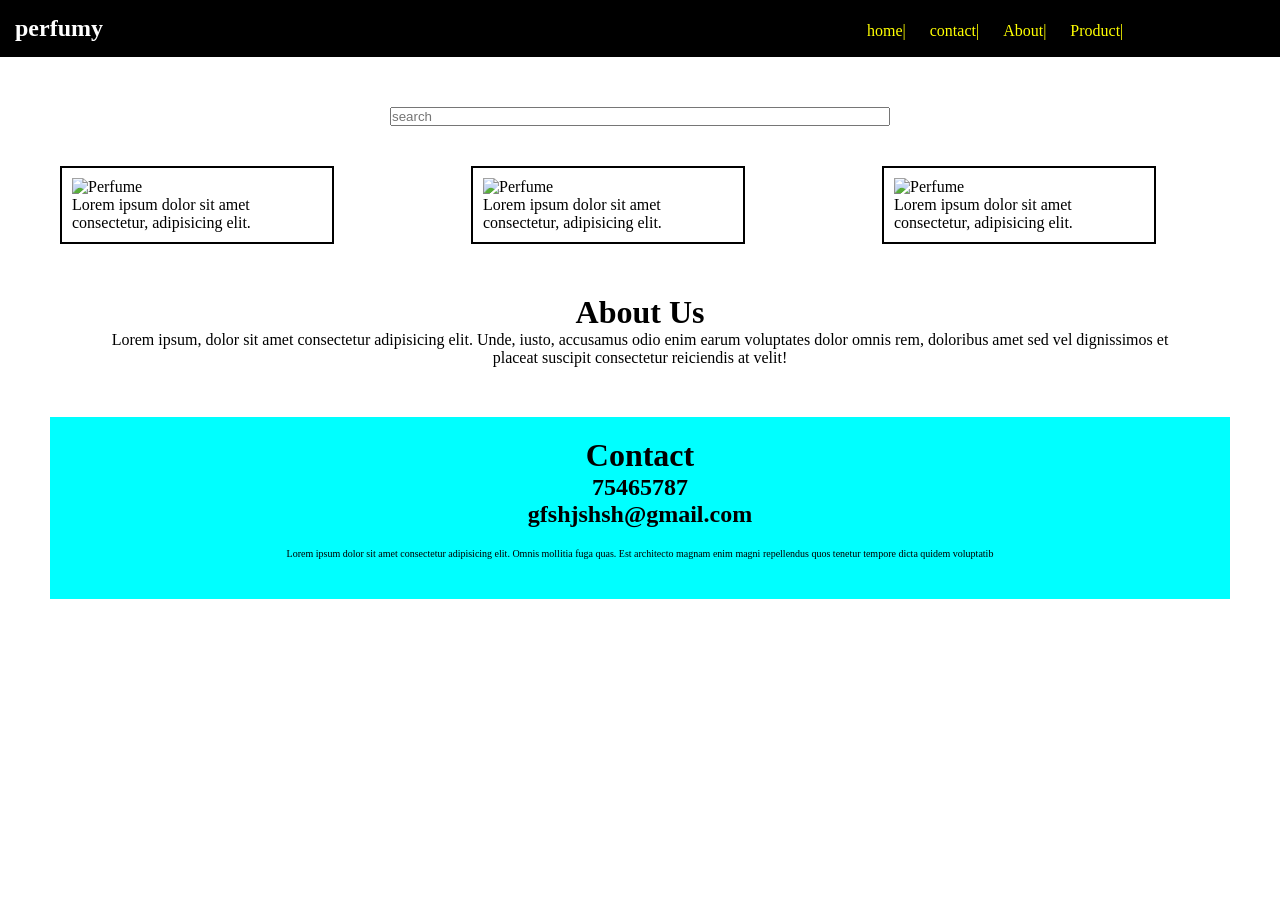
==== Perfumy/project.html @ ae57c561 "Added all my projects - Perfumy, Flask, Todo etc" ====
<html>
    <head>
        <title>Perfumy</title>
        <link rel="stylesheet" href="project.css">
    </head>
    <body>
        <div class="header">
            <nav>
                <h1>perfumy</h1>
                <ul>
                    <li>home|</li>
                    <li>contact|</li>
                    <li>About|</li>
                    <li>Product|</li>
                </ul>
            </nav>
            
        </div>
        <div class="searchbar">
            <input placeholder="search"
        </div>
        <div class="Product">
            <div class="box1">
               <img src="perfume-images/image1.jpg"alt="Perfume">
               <p>Lorem ipsum dolor sit amet consectetur, adipisicing elit.</p>
            </div>
            <div class="box2">
               <img src="perfume-images/image1.jpg"alt="Perfume">
               <p>Lorem ipsum dolor sit amet consectetur, adipisicing elit.</p>
            </div>
            <div class="box3">
               <img src="perfume-images/image1.jpg"alt="Perfume">
               <p>Lorem ipsum dolor sit amet consectetur, adipisicing elit.</p>
            </div>
        </div>
        <div class="about">
            <h1>About Us</h1>
            <p>Lorem ipsum, dolor sit amet consectetur adipisicing elit. Unde, iusto, accusamus odio enim earum voluptates dolor omnis rem, doloribus amet sed vel dignissimos et placeat suscipit consectetur reiciendis at velit!</p> 
        </div>
        <div class="contact">
            <h1>Contact</h1>
            <h2 style="text-align:center">75465787</h2>
            <h2 style="text-align: center">gfshjshsh@gmail.com</h2>
            <p style="padding: 20px;font-size: 10px;">Lorem ipsum dolor sit amet consectetur adipisicing elit. Omnis mollitia fuga quas. Est architecto magnam enim magni repellendus quos tenetur tempore dicta quidem voluptatib</p>
        </div>
    </body>
</html>
---- Perfumy/project.css ----
*{
    padding: 0px;
    margin: 0px;
}
    nav{
    background-color: black;
    color: white;
    padding: 15px;
    
}
li,h1,ul{
    display: inline;
}
li{
    padding: 10px;
    color: yellow;
   }
   ul{
    margin-left: 60%;
   }
   li:hover{
    color: white;
    cursor: pointer;
   }
   .searchbar{
    padding: 50px;
   text-align: center;
    }
    input{
        width: 500px;
    }
    .Product{
        text-align: left;
        margin-left: 10px;
        display: flex;
        flex-wrap: wrap;
        gap:20px;
    }
    .box1{
        margin-top: 40px;
        padding: 10px;
        border-color: black;
        border-width: 2px;
        border-style: solid;
        display: inline-block;
        width: 250px;  
           
    }
    .box2{ 
        margin-top: 40px;
        padding: 10px;
        border-color: black;
        border-width: 2px;
        border-style: solid;
        display: inline-block;
        width: 250px;
        margin-left: 10%;
        
    }
    .box3{
        margin-top: 40px;
        padding: 10px;
        border-color: black;
        border-width: 2px;
        border-style: solid;
        display: inline-block;
        width: 250px;
        margin-left: 10%;
        

    }
    .box1:hover{
        background-color: burlywood;
        color: white;
    }
    .box2:hover{
        background-color: olive;
        color: white;
    }
    .box3:hover{
        background-color:palevioletred;
        color: white;
    }
    .about{
        padding: 50px;
    }
    .contact{
        background-color: aqua;
        color:black;
        padding: 20px;
    }
    h2:hover{
        background-color: white;
    }
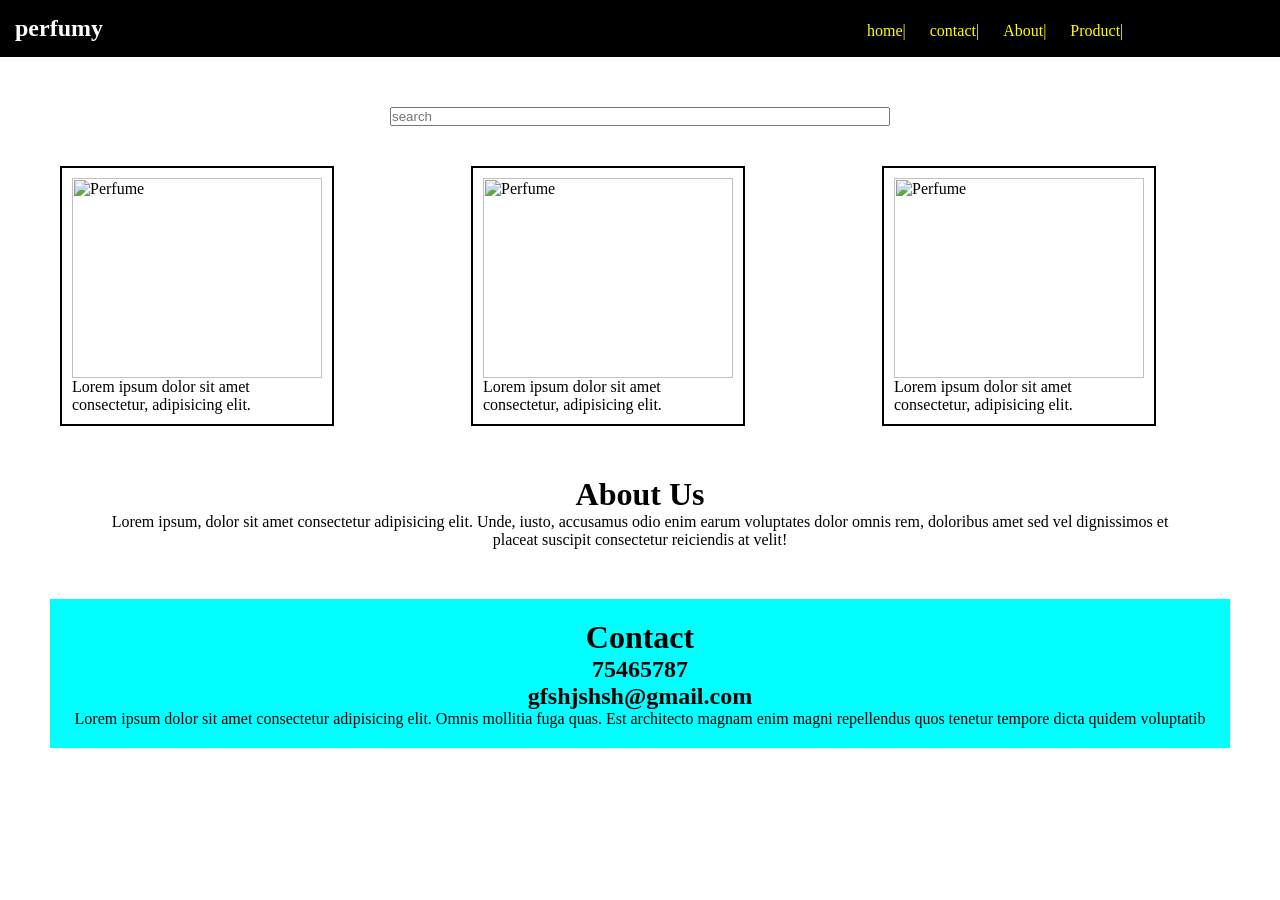
==== commit e4a8bb4a: "Update project.html" ====
--- a/Perfumy/project.html
+++ b/Perfumy/project.html
@@ -21,15 +21,15 @@
         </div>
         <div class="Product">
             <div class="box1">
-               <img src="perfume-images/image1.jpg"alt="Perfume">
+               <img src="https://images.unsplash.com/photo-1700522360590-a913ff2a3d9f?q=80&w=464&auto=format&fit=crop&ixlib=rb-4.1.0&ixid=M3wxMjA3fDB8MHxwaG90by1wYWdlfHx8fGVufDB8fHx8fA%3D%3D?w=500"alt="Perfume">
                <p>Lorem ipsum dolor sit amet consectetur, adipisicing elit.</p>
             </div>
             <div class="box2">
-               <img src="perfume-images/image1.jpg"alt="Perfume">
+               <img src="https://images.unsplash.com/photo-1594035910387-fea47794261f?w=500?w=500"alt="Perfume">
                <p>Lorem ipsum dolor sit amet consectetur, adipisicing elit.</p>
             </div>
             <div class="box3">
-               <img src="perfume-images/image1.jpg"alt="Perfume">
+               <img src="https://images.unsplash.com/photo-1547887537-6158d64c35b3?q=80&w=387&auto=format&fit=crop&ixlib=rb-4.1.0&ixid=M3wxMjA3fDB8MHxwaG90by1wYWdlfHx8fGVufDB8fHx8fA%3D%3D?w=500"alt="Perfume">
                <p>Lorem ipsum dolor sit amet consectetur, adipisicing elit.</p>
             </div>
         </div>
@@ -39,9 +39,9 @@
         </div>
         <div class="contact">
             <h1>Contact</h1>
-            <h2 style="text-align:center">75465787</h2>
-            <h2 style="text-align: center">gfshjshsh@gmail.com</h2>
-            <p style="padding: 20px;font-size: 10px;">Lorem ipsum dolor sit amet consectetur adipisicing elit. Omnis mollitia fuga quas. Est architecto magnam enim magni repellendus quos tenetur tempore dicta quidem voluptatib</p>
+            <h2>75465787</h2>
+            <h2>gfshjshsh@gmail.com</h2>
+            <p>Lorem ipsum dolor sit amet consectetur adipisicing elit. Omnis mollitia fuga quas. Est architecto magnam enim magni repellendus quos tenetur tempore dicta quidem voluptatib</p>
         </div>
     </body>
 </html>
--- a/Perfumy/project.css
+++ b/Perfumy/project.css
@@ -43,17 +43,14 @@
         border-color: black;
         border-width: 2px;
         border-style: solid;
-        display: inline-block;
         width: 250px;  
-           
-    }
+      }
     .box2{ 
         margin-top: 40px;
         padding: 10px;
         border-color: black;
         border-width: 2px;
         border-style: solid;
-        display: inline-block;
         width: 250px;
         margin-left: 10%;
         
@@ -64,12 +61,9 @@
         border-color: black;
         border-width: 2px;
         border-style: solid;
-        display: inline-block;
         width: 250px;
         margin-left: 10%;
-        
-
-    }
+        }
     .box1:hover{
         background-color: burlywood;
         color: white;
@@ -82,14 +76,23 @@
         background-color:palevioletred;
         color: white;
     }
+   .box1 img, .box2 img, .box3 img  
+    {
+    width: 100%;
+    height: 200px;
+    object-fit: cover;
+    }
+
     .about{
         padding: 50px;
+        text-align: center;
     }
     .contact{
         background-color: aqua;
         color:black;
         padding: 20px;
+        text-align: center;
     }
     h2:hover{
         background-color: white;
-    }+    }
